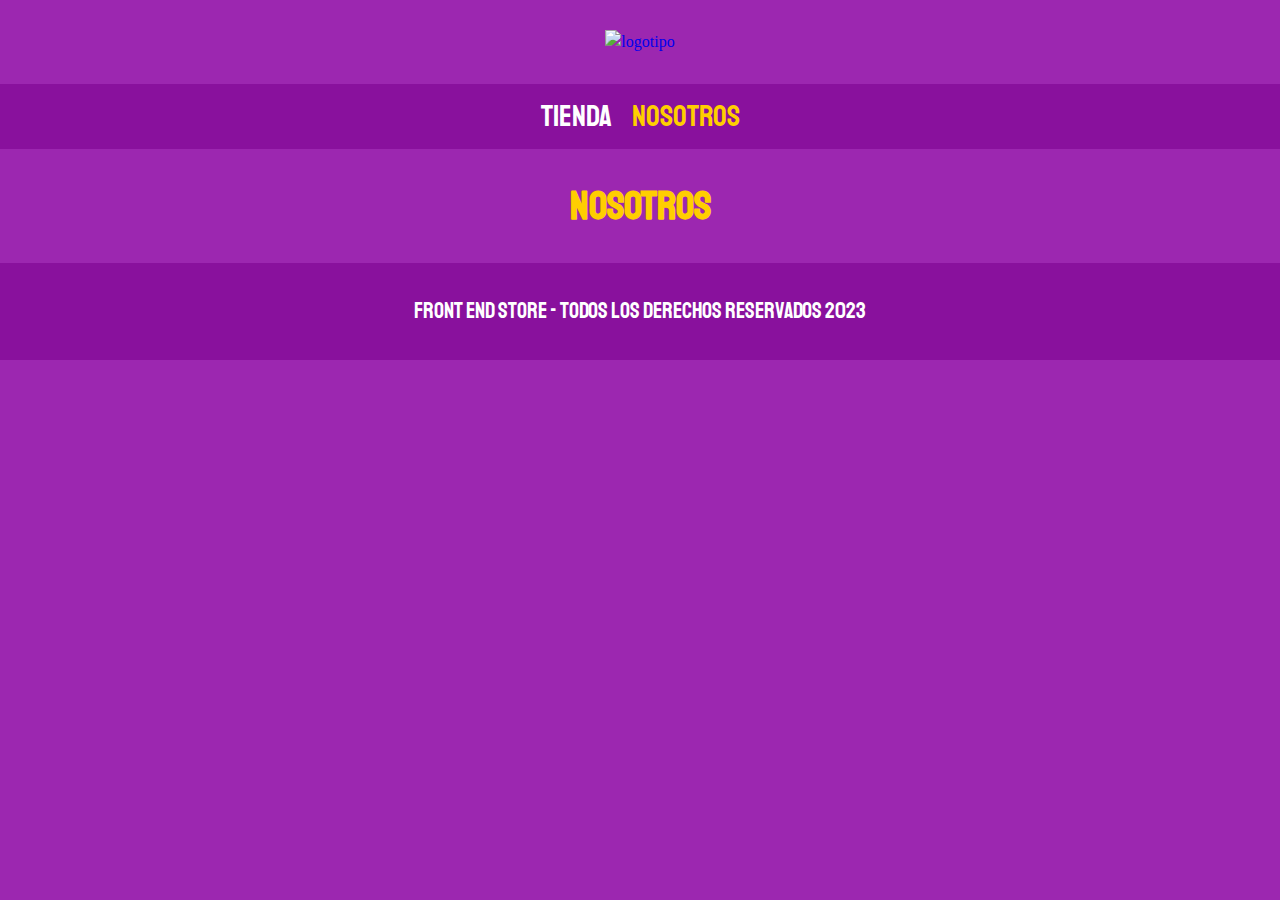
==== nosotros.html @ a86b02d3 "nuevo proyecto index.html y css de index.html" ====
<!DOCTYPE html>
<html lang="en">
<head>
    <meta charset="UTF-8">
    <meta http-equiv="X-UA-Compatible" content="IE=edge">
    <meta name="viewport" content="width=device-width, initial-scale=1.0">
    <link rel="stylesheet" href="/css/normalize.css">
    <link rel="preconnect" href="https://fonts.googleapis.com">
    <link rel="preconnect" href="https://fonts.gstatic.com" crossorigin>
    <link href="https://fonts.googleapis.com/css2?family=Staatliches&display=swap" rel="stylesheet">
    <link rel="stylesheet" href="/css/style.css">
    <title>Frontend Store</title>
</head>
<body>
  <header class="header">
    <a href="index.html">
        <img class="header__logo" src="/img/logo.png" alt="logotipo">
    </a>
  </header> 
  
 <nav class="navegacion">
     <a class="navegacion__enlace  " href="index.html">Tienda</a>
     <a class="navegacion__enlace navegacion__enlace--activo" href="nosotros.html">Nosotros</a>
 </nav>

 <main class="contenedor">
    <h1>Nosotros</h1>
 </main>

 <footer class="footer">
    <p class="footer__texto">Front End Store - Todos los Derechos Reservados 2023</p>
 </footer>
</body>
</html>
---- css/style.css ----
:root{
    --violeta: #9C27B0;
    --violetaOscuro: #89119D;
    --amarillo: #FFCE00;
    --amarilloOscuro: rgb(233,287,2);
    --blanco: #FFF;
    --negro: #000;

    --fuentePrincipal: 'Staatliches', cursive;

} 

html {
    box-sizing: border-box;
    font-size: 62.5%;
  }

  *, *:before, *:after {
    box-sizing: inherit;
  }

  /*globales*/
  body{
    background-color: var(--violeta);
    font-size: 1.6rem;
    line-height: 1.5;
  }
  p{
    font-size: 1.8rem;
    font-family: Arial, Helvetica, sans-serif;
    color: var(--blanco);
  }
  a{
    text-decoration: none; 
  }
  img{
    max-width: 100%;
  }
  .contenedor{
    max-width: 120rem;
    margin: 0 auto;
  }
  h1, h2, h3{
    text-align: center;
    color: var(--amarillo);
    font-family: var(--fuentePrincipal);
  }
  h1{
    font-size: 4rem;
  }
  h2{
    font-size: 3.2rem;
  }
  h3{
    font-size: 2.4rem;
  }

  /*header*/

.header{
    display: flex;
    justify-content: center;
}

.header__logo{
    margin: 3rem 0;
}

.navegacion{
    background-color: var(--violetaOscuro);
    display: flex;
    justify-content: center;
    gap: 2rem;
    
}

.navegacion__enlace{
   font-family: var(--fuentePrincipal);
   padding: 1rem 0;
   font-size: 3rem; 
   color: var(--blanco);
}

.navegacion__enlace:hover, .navegacion__enlace--activo{
    color: var(--amarillo);
}

/*Grid*/

.grid{
    display: grid;
    grid-template-columns: repeat(2, 1fr);
    gap: 2rem;
}

@media (min-width: 768px) {
    .grid{
        grid-template-columns: repeat(3, 1fr);
        
    }
}

/*Productos*/

.producto{
    background-color: var(--violetaOscuro);
    padding: 1rem;

}

.producto__imagen{
    width: 100%;

}

.producto__informacion{

}

.producto__nombre{
    font-size: 4rem;
}

.producto__precio{
    font-size: 2.8rem;
    color: var(--amarillo);
}

.producto__nombre, .producto__precio{
    font-family: var(--fuentePrincipal);
    margin: 1rem 0;
    text-align: center;
    line-height: 1.2;
}


/*footer*/

.footer{
    background-color: var(--violetaOscuro);
    margin-top: 2rem;
    padding: 1rem 0;
}

.footer__texto{
    font-family: var(--fuentePrincipal);
    font-size: 2.2rem;
    text-align: center;
}
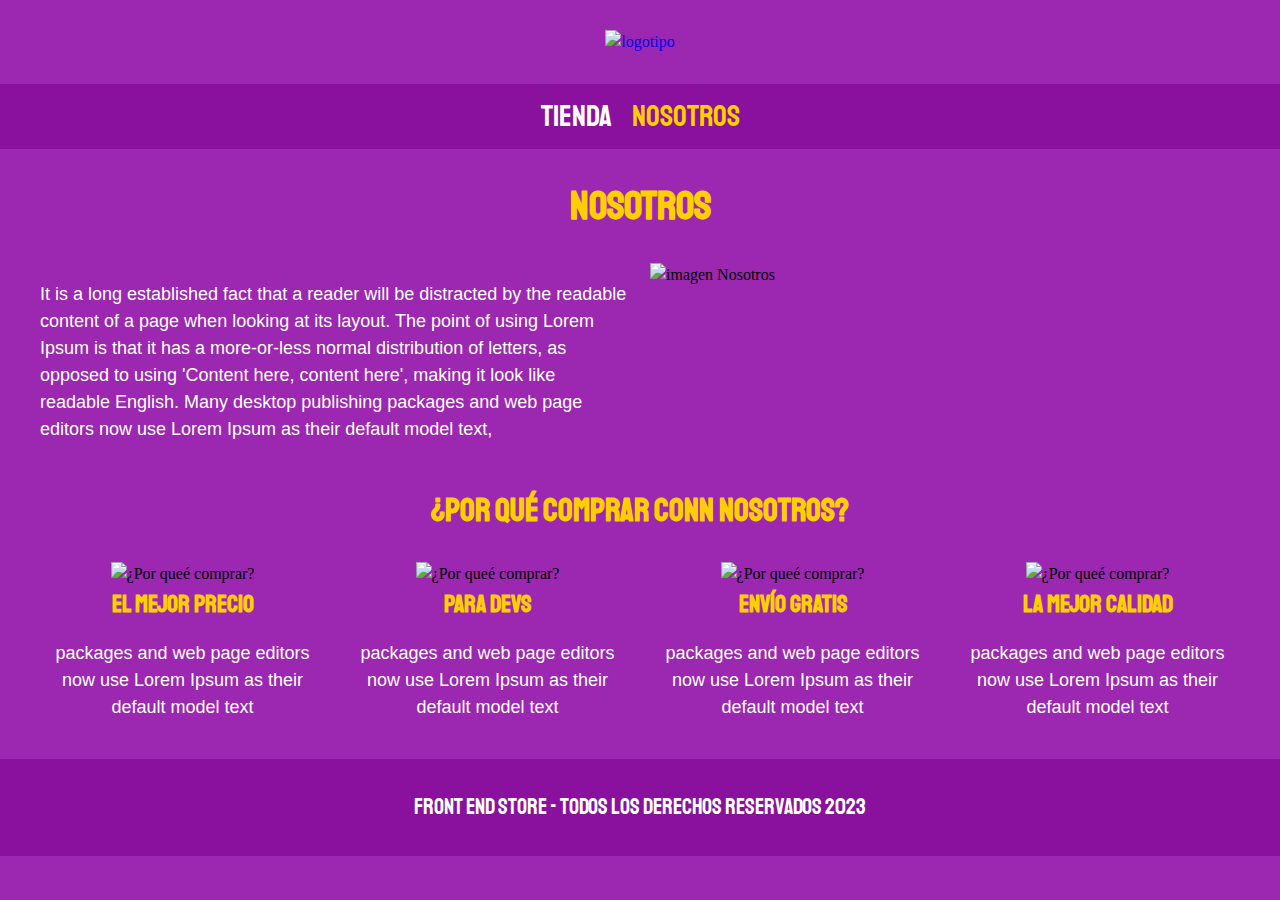
==== commit 89b5441f: "hatml y css listos" ====
--- a/nosotros.html
+++ b/nosotros.html
@@ -25,7 +25,39 @@
 
  <main class="contenedor">
     <h1>Nosotros</h1>
+    <div class="nosotros">
+        <div class="nosotros__texto">
+            <p>It is a long established fact that a reader will be distracted by the readable content of a page when looking at its layout. The point of using Lorem Ipsum is that it has a more-or-less normal distribution of letters, as opposed to using 'Content here, content here', making it look like readable English. Many desktop publishing packages and web page editors now use Lorem Ipsum as their default model text, </p>
+        </div>
+        <img class="nosotros__imagen" src="/img/nosotros.jpg" alt="imagen Nosotros">
+    </div> <!--nosotros-->
  </main>
+
+ <section class="contenedor comprar">
+    <h2 class="comprar__titulo">¿Por qué comprar conn nosotros?</h2>
+    <div class="bloques">
+        <div class="bloque">
+            <img class="bloque__imagen" src="/img/icono_1.png" alt="¿Por queé comprar?">
+            <h3 class="bloque__titulo">El mejor precio</h3>
+            <p>packages and web page editors now use Lorem Ipsum as their default model text</p>
+        </div><!--bloque-->
+        <div class="bloque">
+            <img class="bloque__imagen" src="/img/icono_2.png" alt="¿Por queé comprar?">
+            <h3 class="bloque__titulo">Para Devs</h3>
+            <p>packages and web page editors now use Lorem Ipsum as their default model text</p>
+        </div><!--bloque-->
+        <div class="bloque">
+            <img class="bloque__imagen" src="/img/icono_3.png" alt="¿Por queé comprar?">
+            <h3 class="bloque__titulo">Envío Gratis</h3>
+            <p>packages and web page editors now use Lorem Ipsum as their default model text</p>
+        </div><!--bloque-->
+        <div class="bloque">
+            <img class="bloque__imagen" src="/img/icono_4.png" alt="¿Por queé comprar?">
+            <h3 class="bloque__titulo">La mejor calidad</h3>
+            <p>packages and web page editors now use Lorem Ipsum as their default model text</p>
+        </div><!--bloque-->
+    </div><!--bloques-->
+ </section>
 
  <footer class="footer">
     <p class="footer__texto">Front End Store - Todos los Derechos Reservados 2023</p>
--- a/css/style.css
+++ b/css/style.css
@@ -34,7 +34,7 @@
     text-decoration: none; 
   }
   img{
-    max-width: 100%;
+    width: 100%;
   }
   .contenedor{
     max-width: 120rem;
@@ -108,14 +108,7 @@
 
 }
 
-.producto__imagen{
-    width: 100%;
-
-}
-
-.producto__informacion{
-
-}
+
 
 .producto__nombre{
     font-size: 4rem;
@@ -133,6 +126,29 @@
     line-height: 1.2;
 }
 
+.grafico{
+    min-height: 30rem;
+    background-repeat: no-repeat;
+    background-size: cover;
+    grid-column: 1 / 3;
+}
+
+.grafico--camisa{
+    grid-row: 2 / 3;
+    background-image: url(/img/grafico1.jpg);
+}
+
+.grafico--node{
+    grid-row: 8 / 9;
+    background-image: url(/img/grafico2.jpg);
+}
+
+@media (min-width: 768px) {
+    .grafico--node{
+        grid-row: 5 / 6;
+        grid-column: 2 / 4;
+    }
+}
 
 /*footer*/
 
@@ -147,3 +163,125 @@
     font-size: 2.2rem;
     text-align: center;
 }
+
+
+/*css de nosotros.html*/
+
+.nosotros{
+  display: grid;
+  grid-template-rows: repeat(2, auto);
+}
+
+@media (min-width: 768px) {
+  .nosotros{
+    grid-template-columns: repeat(2, 1fr);
+    column-gap: 2rem;
+  }
+}
+
+
+.nosotros__imagen{
+  grid-row: 1 / 2;
+}
+
+@media (min-width: 768px) {
+    .nosotros__imagen{
+      grid-column: 2 / 3;
+    }
+}
+
+.parrafo{
+  font-family: var(--fuentePrincipal);
+  font-size: 2.8rem;
+  text-align: center;
+  color: var(--amarillo);
+}
+
+ /*bloques*/
+
+ .bloques{
+  display: grid;
+  grid-template-columns: repeat(2, 1fr);
+  gap: 2rem;
+ }
+
+ @media (min-width: 768px) {
+     .bloques{
+      grid-template-columns: repeat(4, 1fr);
+     }
+ }
+
+ .bloque{
+  text-align: center;
+ }
+
+ .bloque__titulo{
+  margin: 0;
+ }
+
+ /*producto.html*/
+
+ @media (min-width: 768px) {
+     .camisa{
+        display: grid;
+        grid-template-columns: repeat(2, 1fr);
+        column-gap: 2rem;
+     }
+ }
+
+ @media (min-width: 768px) {
+  .camisa__contenido{
+    text-align: center;
+    margin-top:10rem ;
+    padding: 5rem;
+    gap: 2rem;
+   }
+ }
+ 
+
+ /*formulario de producto*/
+
+ .formulario{
+    display: grid;
+    grid-template-columns: repeat(2, 1fr);
+    gap: 2rem;
+
+ }
+
+ .formulario__campo{
+  border-width: 1rem;
+  border-style: solid;
+  border-color: var(--violetaOscuro); /*o border: 1rem solid violeta*/
+  background-color: transparent;
+  color: var(--blanco);
+  font-size: 2rem;
+  font-family: Arial, "Helvetica Neue", Helvetica, sans-serif;
+  padding: 1rem;
+
+ }
+
+ .formulario__option{
+  background-color: var(--violetaOscuro);
+ }
+
+ .formulario__submit{
+   background-color: var(--amarillo);
+   border: none;
+   font-size: 2rem;
+   font-family: var(--fuentePrincipal);
+   padding: 2rem;
+   border-radius: 0.5rem;
+   transition: background-color .3s ease;
+   grid-column: 1 / 3;
+ }
+
+ .formulario__submit:hover{
+  cursor: pointer;
+  background-color: var(--amarilloOscuro);
+  
+ }
+
+ ::placeholder { /* Chrome, Firefox, Opera, Safari 10.1+ */
+  color: var(--blanco);
+  opacity: 1; /* Firefox */
+}